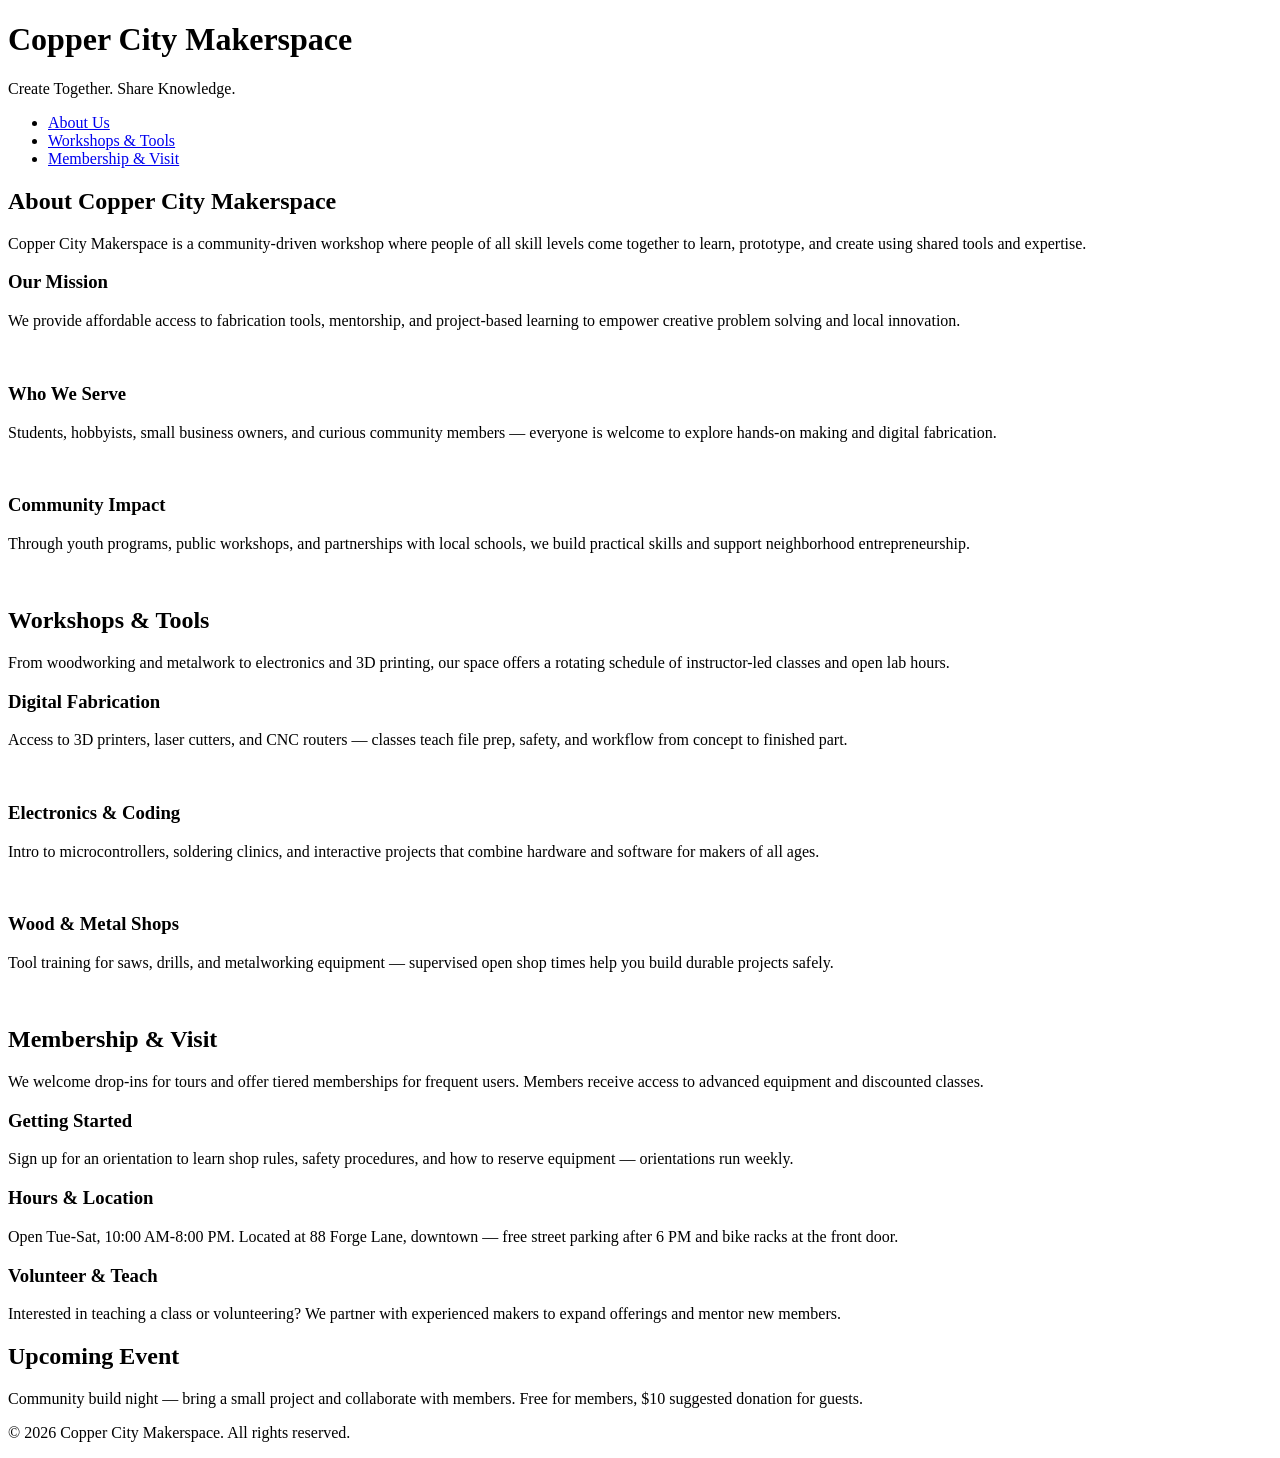
==== index.html @ 8a272ad6 "added new pages" ====
<!DOCTYPE html>
<html lang="en">
<head>
    <meta charset="UTF-8">
    <meta name="viewport" content="width=device-width, initial-scale=1.0">
    <link rel="stylesheet" href="styles.css">
    <title>Copper City Makerspace</title>
</head>
<body>
    <header>
        <h1>Copper City Makerspace</h1>
        <p>Create Together. Share Knowledge.</p>
    </header>
<nav>
    <ul>
        <li><a href="about.html">About Us</a></li>
        <li><a href="workshops.html">Workshops & Tools</a></li>
        <li><a href="memberships.html">Membership & Visit</a></li>
    </ul>
</nav>
<main>
    <section id="about">
        <h2>About Copper City Makerspace</h2>
        <p>Copper City Makerspace is a community-driven workshop where people of all skill levels come together to learn, prototype, and create using shared tools and expertise.</p>
        <div class="card-row">
            <section>
                <h3>Our Mission</h3>
                <p>We provide affordable access to fabrication tools, mentorship, and project-based learning to empower creative problem solving and local innovation.</p>
                <img src="images/engineering.jpg" alt="" width="300">
            </section>
            <section>
                <h3>Who We Serve</h3>
                <p>Students, hobbyists, small business owners, and curious community members — everyone is welcome to explore hands-on making and digital fabrication.</p>
                <img src="images/ideation.jpg" alt="" width="300">
            </section>
            <section>
                <h3>Community Impact</h3>
                <p>Through youth programs, public workshops, and partnerships with local schools, we build practical skills and support neighborhood entrepreneurship.</p>
                <img src="images/storytelling.jpg" alt="" width="300">
            </section>
        </div>
    </section>
    <section id="workshops">
        <h2>Workshops & Tools</h2>
        <p>From woodworking and metalwork to electronics and 3D printing, our space offers a rotating schedule of instructor-led classes and open lab hours.</p>
        <div class="card-row">
            <section>
                <h3>Digital Fabrication</h3>
                <p>Access to 3D printers, laser cutters, and CNC routers — classes teach file prep, safety, and workflow from concept to finished part.</p>
                <img src="images/3Dprinter.jpg" alt="" width="300">
            </section>
            <section>
                <h3>Electronics & Coding</h3>
                <p>Intro to microcontrollers, soldering clinics, and interactive projects that combine hardware and software for makers of all ages.</p>
                <img src="images/microcontroller.jpg" alt="" width="300">
            </section>
            <section>
                <h3>Wood & Metal Shops</h3>
                <p>Tool training for saws, drills, and metalworking equipment — supervised open shop times help you build durable projects safely.</p>
                <img src="images/metalworking.jpg" alt="" width="300">
            </section>
        </div>
    </section>
    <section id="memberships">
        <h2>Membership & Visit</h2>
        <p>We welcome drop-ins for tours and offer tiered memberships for frequent users. Members receive access to advanced equipment and discounted classes.</p>
        <div class="card-row"> 
            <section>
                <h3>Getting Started</h3>
                <p>Sign up for an orientation to learn shop rules, safety procedures, and how to reserve equipment — orientations run weekly.</p>
            </section>
            <section>
                <h3>Hours & Location</h3>
                <p>Open Tue-Sat, 10:00 AM-8:00 PM. Located at 88 Forge Lane, downtown — free street parking after 6 PM and bike racks at the front door.</p>
            </section>
            <section>
                <h3>Volunteer & Teach</h3>
                <p>Interested in teaching a class or volunteering? We partner with experienced makers to expand offerings and mentor new members.</p>
            </section>
        </div>
    </section>
</main>
<aside>
    <h2>Upcoming Event</h2>
    <p>Community build night — bring a small project and collaborate with members. Free for members, $10 suggested donation for guests.</p>
</aside>
<footer>
    <p>&copy; 2026 Copper City Makerspace. All rights reserved.</p>
</footer>
</body>
</html>
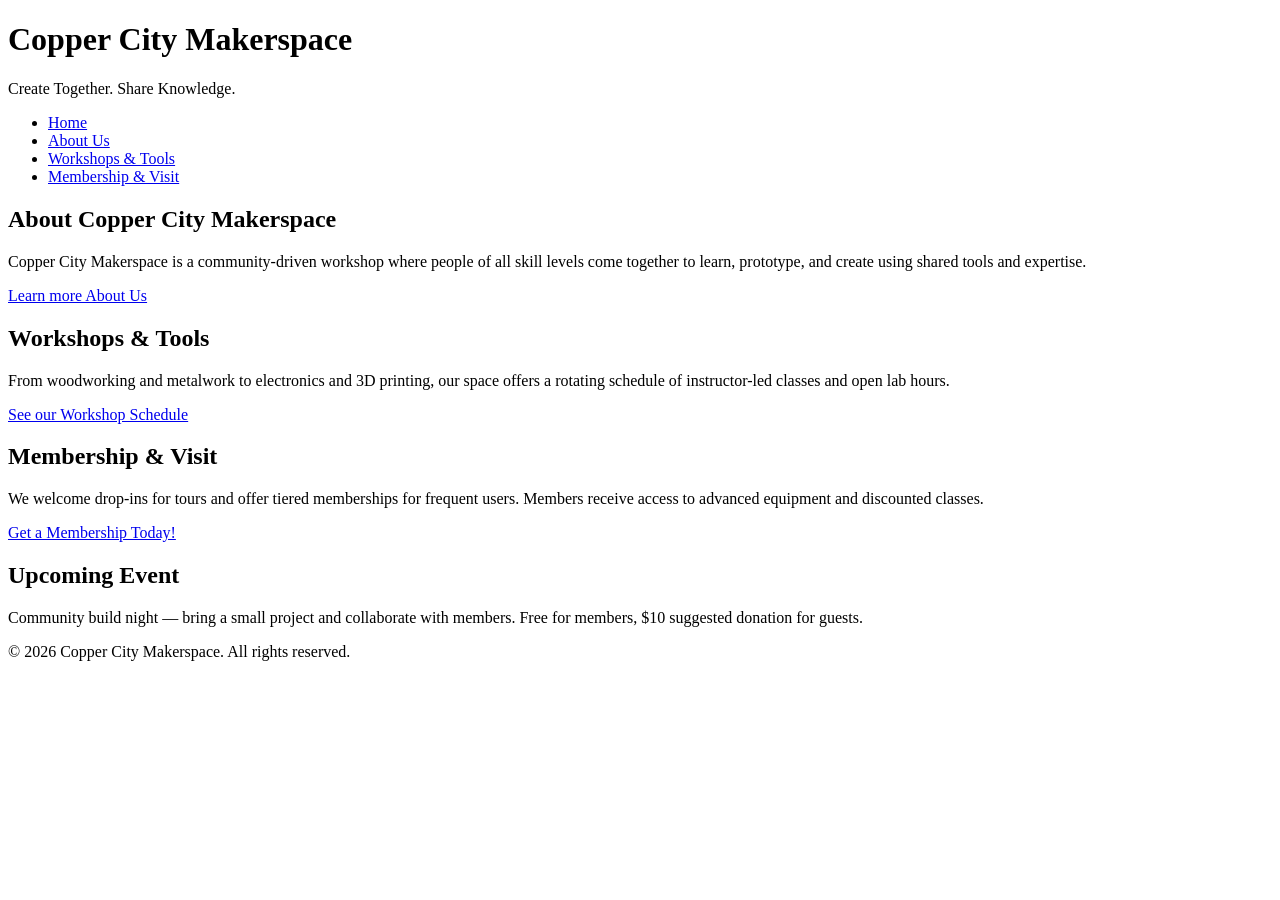
==== commit ea3adea9: "next iteration of html complete" ====
--- a/index.html
+++ b/index.html
@@ -13,6 +13,7 @@
     </header>
 <nav>
     <ul>
+        <li><a href="index.html">Home</a></li>
         <li><a href="about.html">About Us</a></li>
         <li><a href="workshops.html">Workshops & Tools</a></li>
         <li><a href="memberships.html">Membership & Visit</a></li>
@@ -22,62 +23,17 @@
     <section id="about">
         <h2>About Copper City Makerspace</h2>
         <p>Copper City Makerspace is a community-driven workshop where people of all skill levels come together to learn, prototype, and create using shared tools and expertise.</p>
-        <div class="card-row">
-            <section>
-                <h3>Our Mission</h3>
-                <p>We provide affordable access to fabrication tools, mentorship, and project-based learning to empower creative problem solving and local innovation.</p>
-                <img src="images/engineering.jpg" alt="" width="300">
-            </section>
-            <section>
-                <h3>Who We Serve</h3>
-                <p>Students, hobbyists, small business owners, and curious community members — everyone is welcome to explore hands-on making and digital fabrication.</p>
-                <img src="images/ideation.jpg" alt="" width="300">
-            </section>
-            <section>
-                <h3>Community Impact</h3>
-                <p>Through youth programs, public workshops, and partnerships with local schools, we build practical skills and support neighborhood entrepreneurship.</p>
-                <img src="images/storytelling.jpg" alt="" width="300">
-            </section>
-        </div>
+        <a href="about.html">Learn more About Us</a>
     </section>
     <section id="workshops">
         <h2>Workshops & Tools</h2>
         <p>From woodworking and metalwork to electronics and 3D printing, our space offers a rotating schedule of instructor-led classes and open lab hours.</p>
-        <div class="card-row">
-            <section>
-                <h3>Digital Fabrication</h3>
-                <p>Access to 3D printers, laser cutters, and CNC routers — classes teach file prep, safety, and workflow from concept to finished part.</p>
-                <img src="images/3Dprinter.jpg" alt="" width="300">
-            </section>
-            <section>
-                <h3>Electronics & Coding</h3>
-                <p>Intro to microcontrollers, soldering clinics, and interactive projects that combine hardware and software for makers of all ages.</p>
-                <img src="images/microcontroller.jpg" alt="" width="300">
-            </section>
-            <section>
-                <h3>Wood & Metal Shops</h3>
-                <p>Tool training for saws, drills, and metalworking equipment — supervised open shop times help you build durable projects safely.</p>
-                <img src="images/metalworking.jpg" alt="" width="300">
-            </section>
-        </div>
+        <a href="workshops.html">See our Workshop Schedule</a>
     </section>
     <section id="memberships">
         <h2>Membership & Visit</h2>
         <p>We welcome drop-ins for tours and offer tiered memberships for frequent users. Members receive access to advanced equipment and discounted classes.</p>
-        <div class="card-row"> 
-            <section>
-                <h3>Getting Started</h3>
-                <p>Sign up for an orientation to learn shop rules, safety procedures, and how to reserve equipment — orientations run weekly.</p>
-            </section>
-            <section>
-                <h3>Hours & Location</h3>
-                <p>Open Tue-Sat, 10:00 AM-8:00 PM. Located at 88 Forge Lane, downtown — free street parking after 6 PM and bike racks at the front door.</p>
-            </section>
-            <section>
-                <h3>Volunteer & Teach</h3>
-                <p>Interested in teaching a class or volunteering? We partner with experienced makers to expand offerings and mentor new members.</p>
-            </section>
-        </div>
+        <a href="memberships.html">Get a Membership Today!</a>
     </section>
 </main>
 <aside>
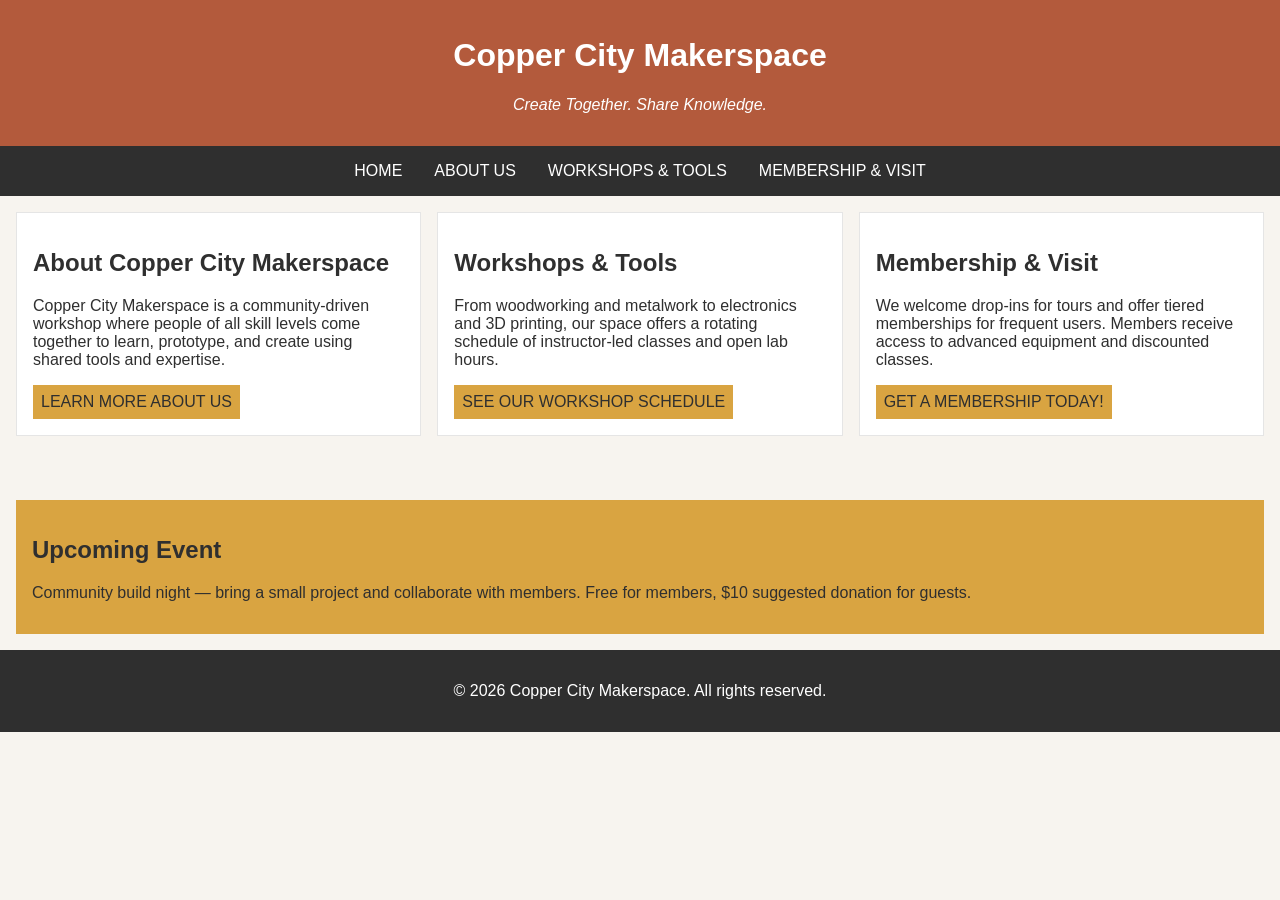
==== commit 5c7620a8: "completed iteration for multi page site" ====
--- a/index.html
+++ b/index.html
@@ -19,7 +19,7 @@
         <li><a href="memberships.html">Membership & Visit</a></li>
     </ul>
 </nav>
-<main>
+<main class="card-row">
     <section id="about">
         <h2>About Copper City Makerspace</h2>
         <p>Copper City Makerspace is a community-driven workshop where people of all skill levels come together to learn, prototype, and create using shared tools and expertise.</p>
--- a/styles.css
+++ b/styles.css
@@ -0,0 +1,124 @@
+/* =====  CSS by Christina Carrasquilla, updated by Mia Graef =====  */
+
+/* ===== Color Palette 
+
+Copper:#B35A3C
+Charcoal:#2F2F2F
+Light Background:#F7F4EF
+Card Background:#FFFFFF
+Soft Gold:#D9A441
+Border:#E5E5E5
+
+===== */
+
+/* ===== GLOBAL (Base) Styles ===== */
+
+body {
+    font-family: Arial, sans-serif;
+    margin: 0;
+    background-color: #F7F4EF;
+    color: #2F2F2F;
+    display: grid;
+    grid-template-columns: 1fr;
+}
+
+header {
+    background-color: #B35A3C;
+    color: white;
+    text-align: center;
+    padding: 1rem;
+}
+
+header img {
+    margin-top: 0.5rem;
+}
+header p {
+    font-style:italic;
+}
+nav {
+    background-color: #2F2F2F;
+    padding:.5rem;
+}
+
+nav ul {
+    list-style: none;
+    margin: 0;
+    padding: 0;
+}
+
+nav a {
+    color: white;
+    text-decoration: none;
+    padding: 0.5rem;
+    display: inline-block;
+    text-transform:uppercase;
+}
+
+nav a:hover {
+    background-color: #B35A3C;
+}
+
+main {
+    padding: 1rem;
+}
+
+main a {
+    background-color: #D9A441;
+    color: #2F2F2F;
+    text-decoration: none;
+    padding: 0.5rem;
+    display: inline-block;
+    text-transform:uppercase;
+}
+
+main a:hover {
+    background-color: #B35A3C;
+    color: white;
+}
+
+section {
+    margin-bottom: 2rem;
+}
+
+.card-row section {
+    background-color: white;
+    border: 1px solid #E5E5E5;
+    padding: 1rem;
+}
+
+img {
+    display: block;
+    margin-top: 0.5rem;
+    max-width: 100%;
+}
+
+aside {
+    background-color: #D9A441;
+    padding: 1rem;
+    margin: 1rem;
+}
+
+footer {
+    background-color: #2F2F2F;
+    color: white;
+    text-align: center;
+    padding: 1rem;
+}
+
+/* ===== MEDIA QUERY (MEDIUM) ===== */
+@media screen and (min-width:817px) {
+    nav ul {
+    display: flex;
+    justify-content: center;
+    gap: 1rem;
+    }
+
+    .card-row {
+        display: flex;
+        gap: 1rem;
+    }
+
+    .card-row section {
+        width: 30%;
+    }
+}
